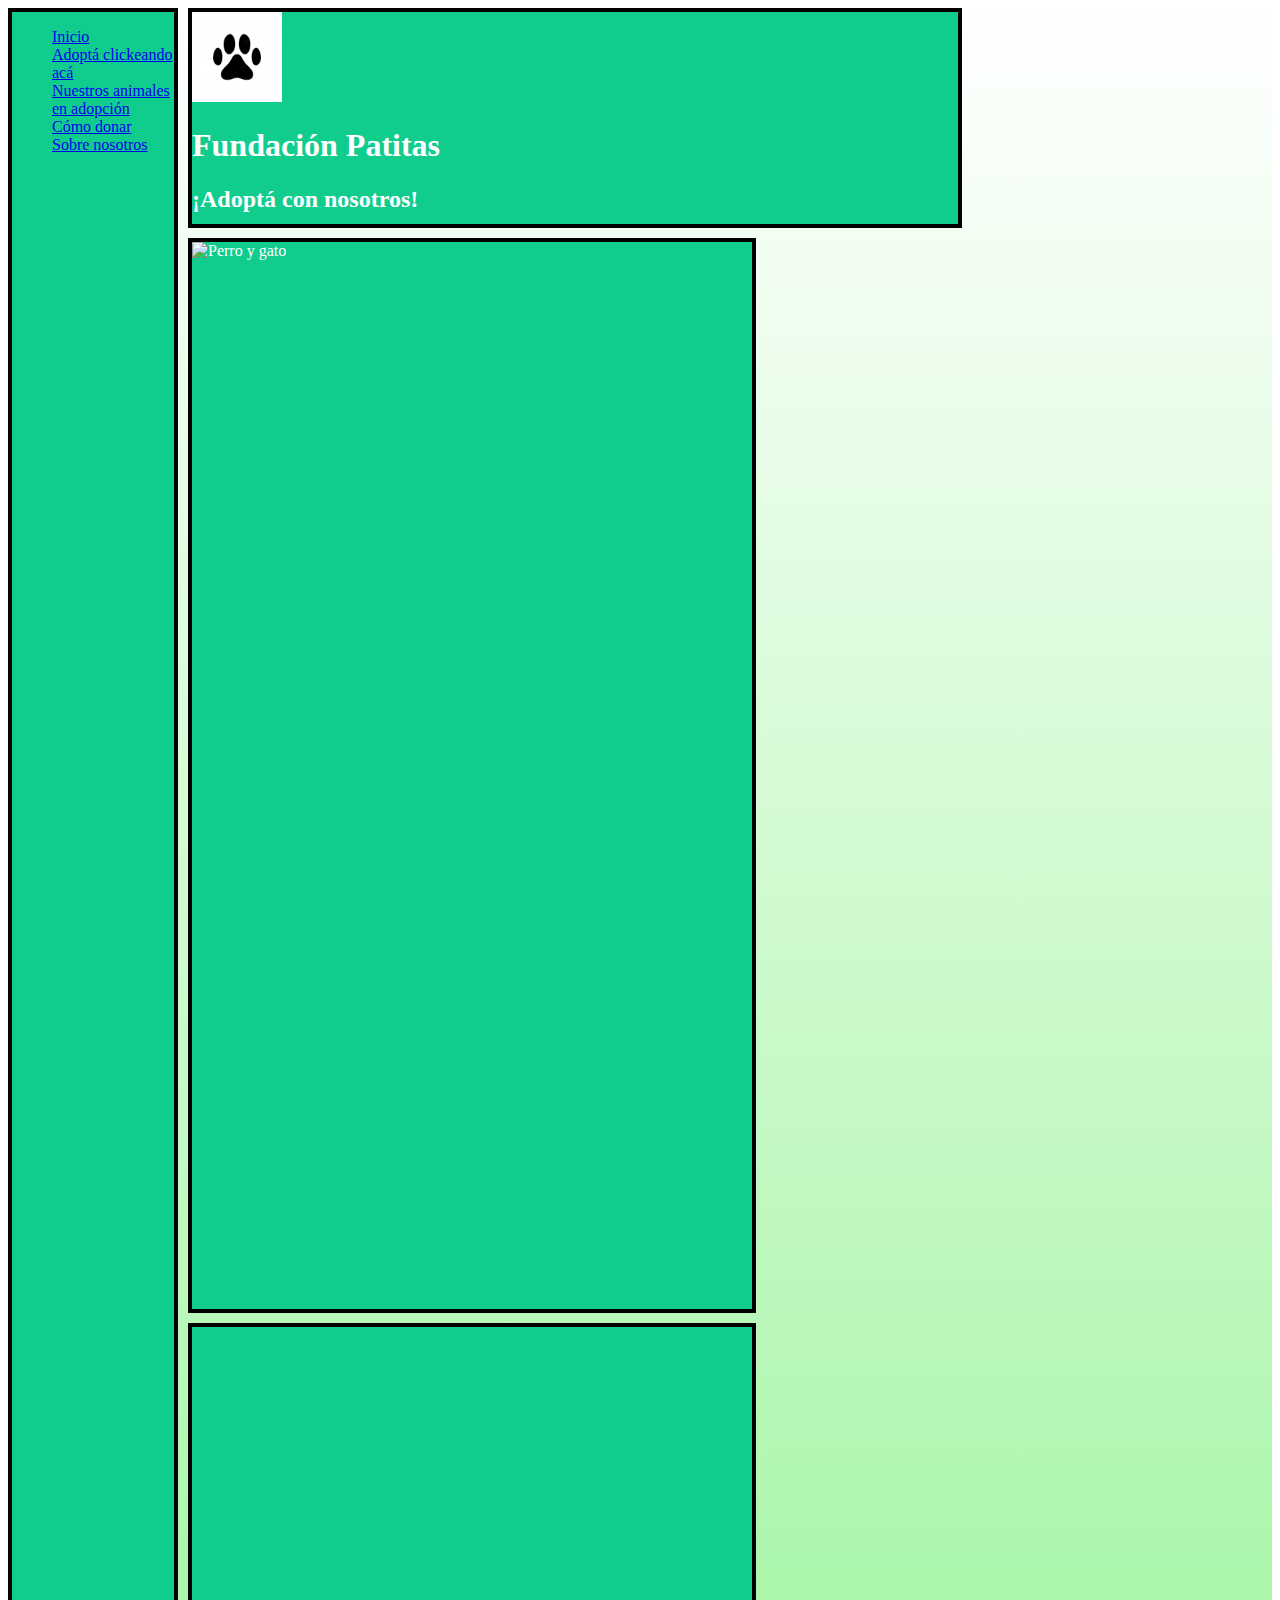
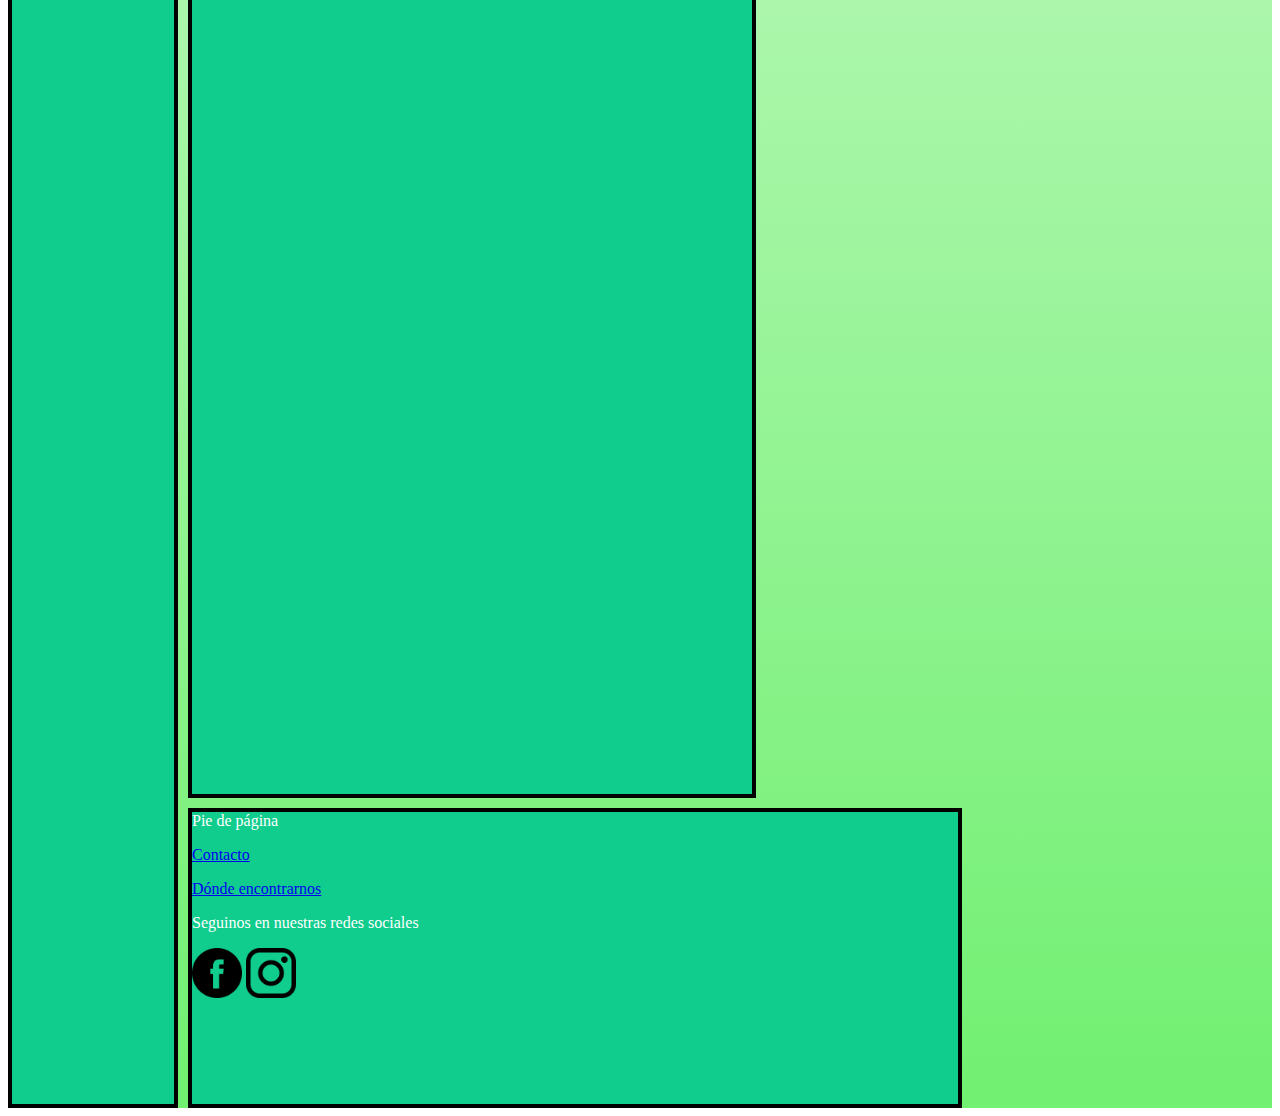
==== index.html @ c86959b0 "cambie el nombre del archivo principal a index" ====
<!DOCTYPE html>
<html lang="en">
<head>
    <link rel="stylesheet" href="style-dos.css">
    <meta name="viewport" content="width-device-width" initial-scale="1.0"/>
    <meta charset="UTF-8">
    <meta http-equiv="X-UA-Compatible" content="IE=edge">
    <meta name="viewport" content="width=device-width, initial-scale=1.0">
    <title>Fundación Patitas</title>
</head>
<!--TÍTULO-->
<body>
<!--PRINCIPAL -->
    <div id="grilla">
        <header class="border"> 
            <img height="90px" width="90px" alt="Pata" title="Pata" src="./pata de gato.jpg">
            <h1>Fundación Patitas</h1>
            <h2>¡Adoptá con nosotros!</h2>
        </header>
        <section id="productos" class="border" class="forma"><img class="gatoperro" src="https://p.kindpng.com/picc/s/214-2140447_transparent-dog-and-cat-png-dog-cat-and.png" alt="Perro y gato">
        </section>
        
        <section id="servicios" class="border"> 
        <iframe width="560" height="315" src="https://www.youtube.com/embed/J9A4qiN4Bz4" title="YouTube video player" frameborder="0" allow="accelerometer; autoplay; clipboard-write; encrypted-media; gyroscope; picture-in-picture" allowfullscreen>"frameborder="10"></iframe>
    </section>
        <nav class="border">
            <ul class="sidebar">
                <li><a href="Página web.html">Inicio</a></li>
                <li><a href="adopta.html">Adoptá clickeando acá</a></li>
                <li><a href="animales.html">Nuestros animales en adopción</a></li>
                <li><a href="donar.html">Cómo donar</a></li>
                <li><a href="sobre-nosotros.html">Sobre nosotros</a></li>
        </nav>
                         <!-- PIE DE PÁGINA --> 
        <footer class="border">Pie de página
            <nav class="piedepagina">
                <p><a href="contacto.html">Contacto</a></p>
                <p><a href="donde-encontrarnos.html"> Dónde encontrarnos</a></p>
                <p class="seguinos"> Seguinos en nuestras redes sociales</p>
                <img class="face" src="./facebook.png" alt="Facebook logo"> <img class="insta" src="./instagram png.png" alt="Instagram logo">
            </nav>
        </footer>
      </div>
   
</body>
</html>
---- style-dos.css ----
/* DESKTOP */
#grilla { display: grid; }
    
    @media screen and (min-width: 1024x) {
    
#grilla {
    grid-template-columns: repeat(3, 1fr);
    }   
        /* FIN DE DESKTOP */
} 
     
            /* TABLET */
#grilla { display: grid; }
        
    @media screen and (min-width: 768px) {
    
#grilla {
    grid-template-columns: repeat(4, 1fr);
    }   
        /* FIN DE TABLET */
}
                /* GRID */
#grilla{
    display: grid;
    grid-template-areas:
    "nav header header"
    "nav productos publicidad"
    "nav servicios publicidad"
    "nav footer footer";
    color: white;
    font-style: bold;
    grid-template-columns: 170px 3fr 3fr 300px;
    grid-template-rows: 220px 3fr 3fr 300px;
    grid-row-gap: 10px;
    grid-column-gap: 10px;
    height: 300vh;
    margin: 0;
    }
    
    .border{
    border: 4px solid black;
    background-color: rgb(16, 204, 141);
    }
    header{
    grid-area: header;
    }
    
    footer{
    grid-area: footer;
    }
    section#productos{
    grid-area: productos;
    }
    
    section#servicios{
    grid-area: servicios;
    }
    nav{
    grid-area: nav;
    }
    .sidebar{
        text-decoration: none;
        color: white;
        font-style: bold;
        list-style: none;  
    }
    aside{
    grid-area: publicidad;
    
}
            /* FIN DE GRID */
#grilla{
    background-image: linear-gradient(to bottom, white, rgb(113, 240, 113));
}

.face{
    max-width: 50px;
    max-height: 50px;
}

.insta{
    max-width: 50px;
    max-height: 50px;
}

.principal-adoptar{
    background-color: rgb(16, 204, 141);
    color: white;
}
#nuestros-animales img{
    max-width: 250px;
    min-width: 250px;
}
.principal-contacto{
    margin: 20px;
    background-color: rgb(16, 204, 141);
    color: white;
}
.principal-donar{
    margin: 20px;
    background-color: rgb(16, 204, 141);
    color: white;
}
.dona{
    justify-content: center;
    font-style: italic;
}
.principal-nosotros{
    margin: 20px;
    background-color: rgb(16, 204, 141);
    color: white;
}
.principal-nosotros-dos{
    margin: 20px;
    background-color: rgb(16, 204, 141);
    color: white;
}
#personas img{
    max-width: 200px;
    min-width: 200px;
}
.principal-donde{
    margin: 20px;
    background-color: rgb(16, 204, 141);
    color: white;
}
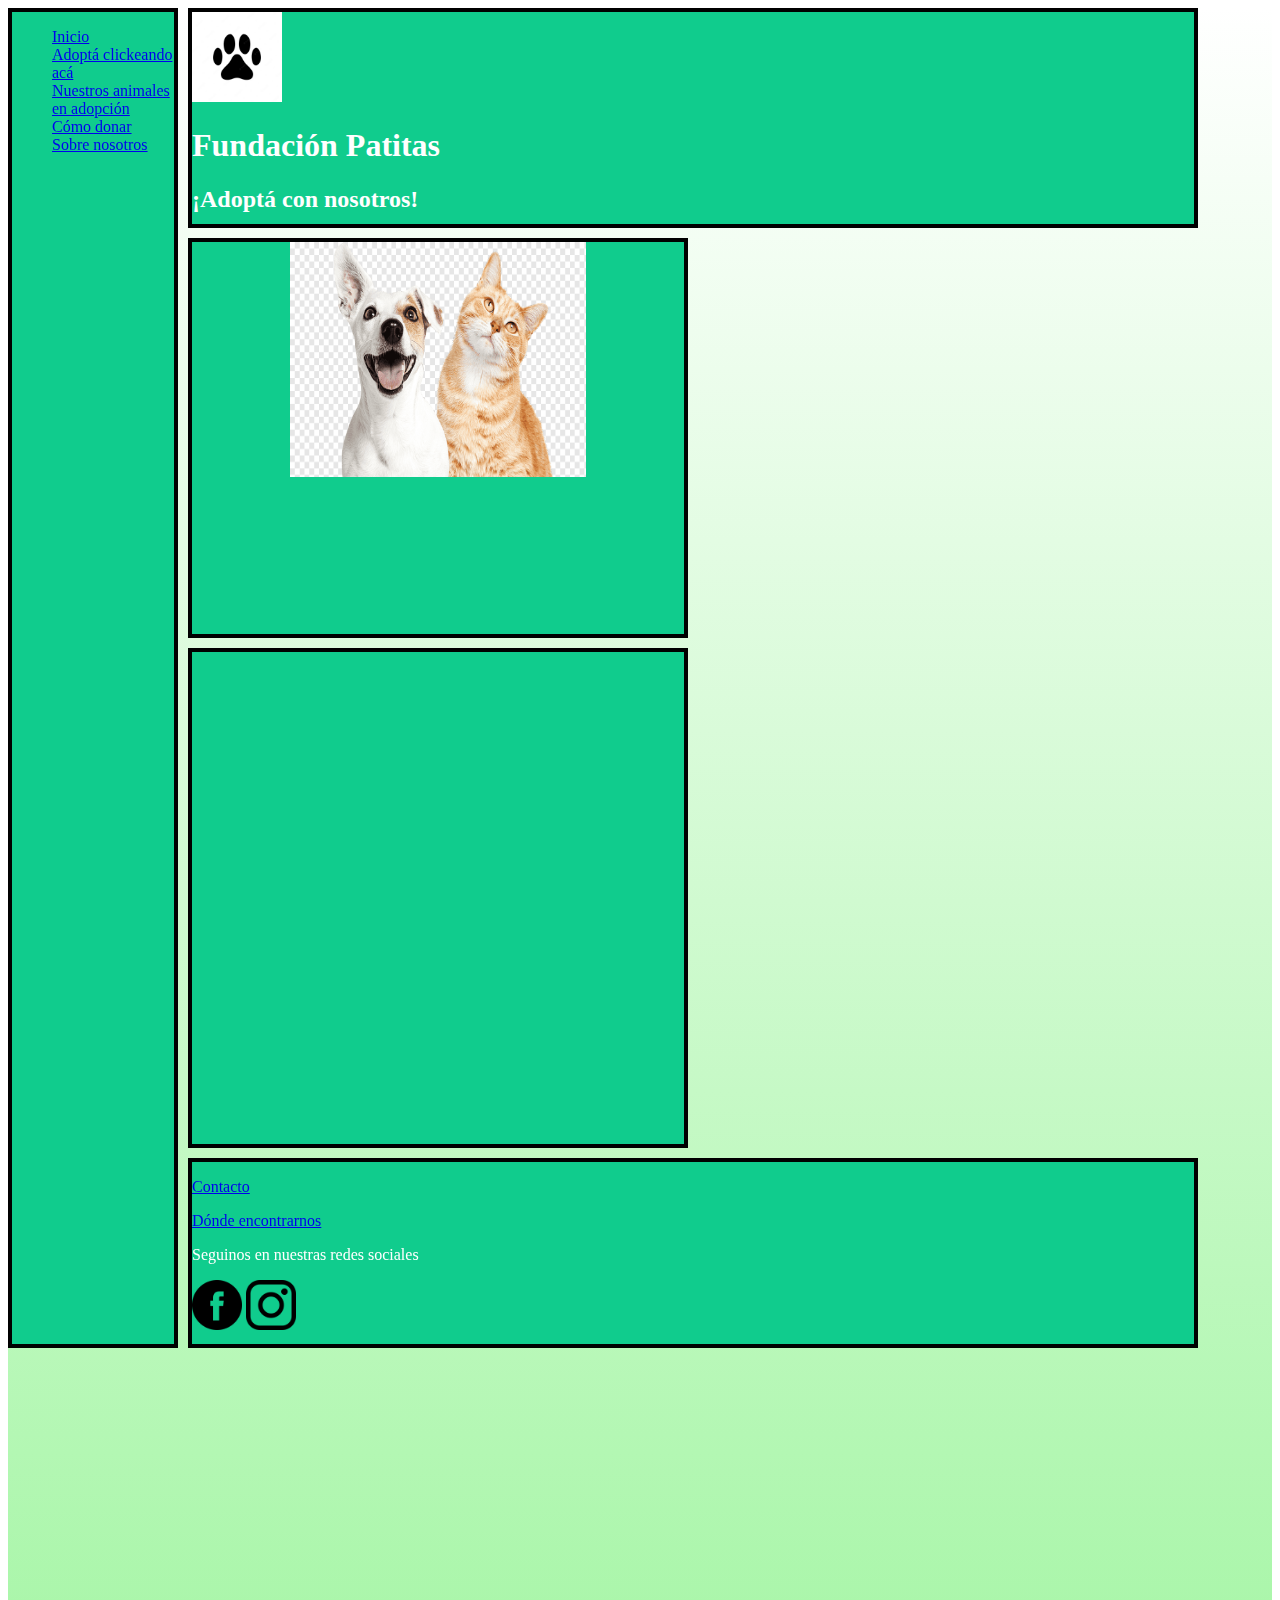
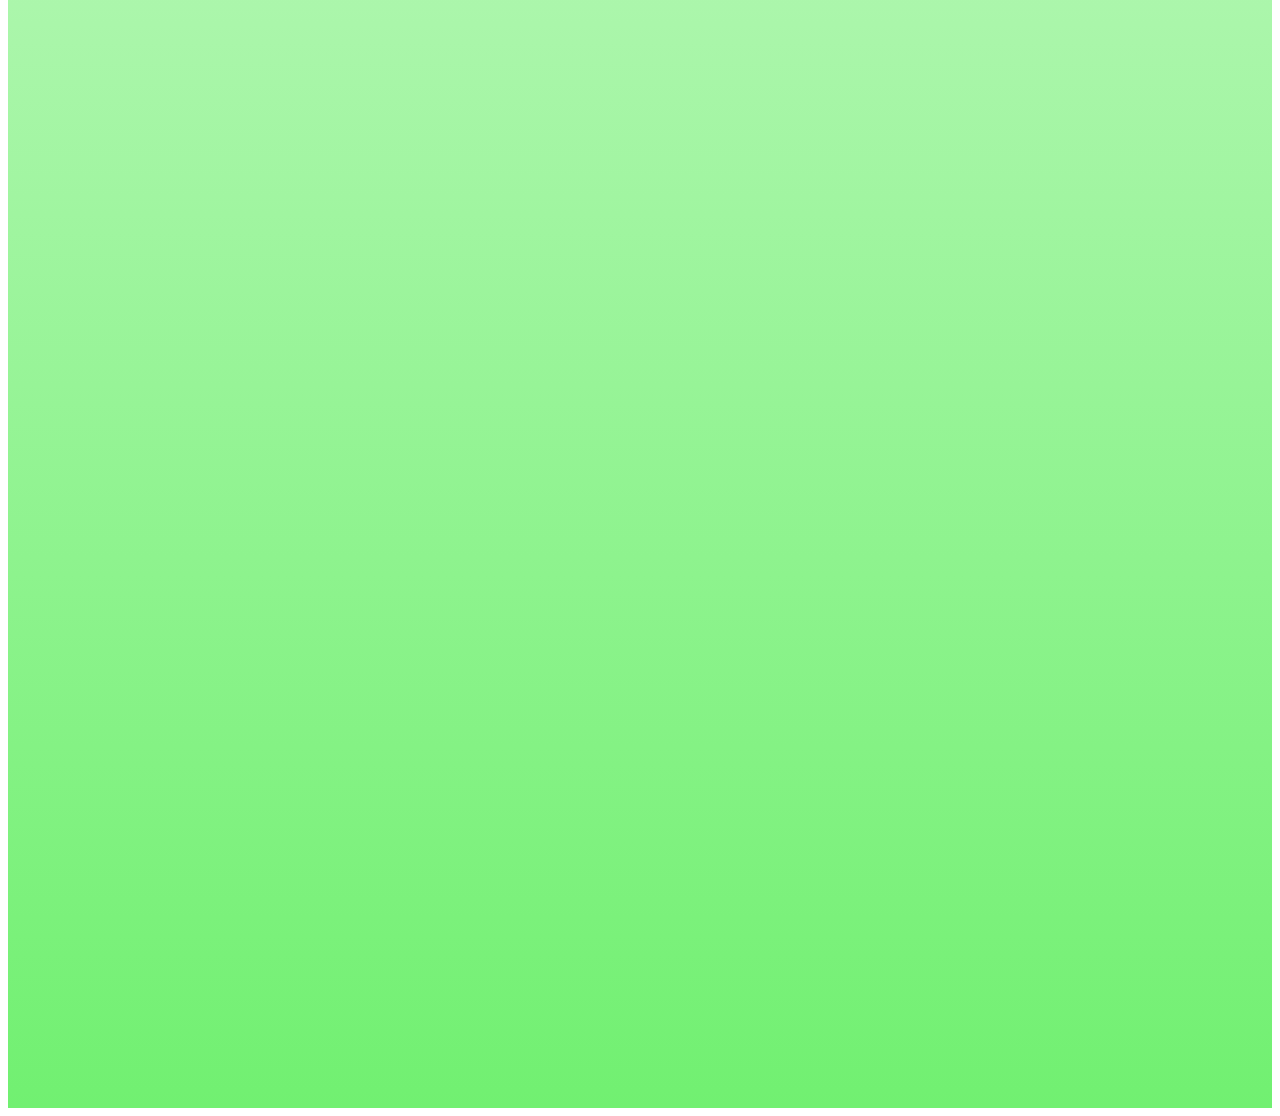
==== commit 05aa3040: "Cambié la imagen del gato y el perro" ====
--- a/index.html
+++ b/index.html
@@ -8,16 +8,17 @@
     <meta name="viewport" content="width=device-width, initial-scale=1.0">
     <title>Fundación Patitas</title>
 </head>
-<!--TÍTULO-->
+
 <body>
-<!--PRINCIPAL -->
+                        <!-- TÍTULO -->
     <div id="grilla">
         <header class="border"> 
             <img height="90px" width="90px" alt="Pata" title="Pata" src="./pata de gato.jpg">
             <h1>Fundación Patitas</h1>
             <h2>¡Adoptá con nosotros!</h2>
         </header>
-        <section id="productos" class="border" class="forma"><img class="gatoperro" src="https://p.kindpng.com/picc/s/214-2140447_transparent-dog-and-cat-png-dog-cat-and.png" alt="Perro y gato">
+                        <!-- PRINCIPAL -->
+        <section id="productos" class="border"><img  class="gatoperro" src="./gatoyperro.png" alt="Perro y gato">
         </section>
         
         <section id="servicios" class="border"> 
@@ -32,7 +33,7 @@
                 <li><a href="sobre-nosotros.html">Sobre nosotros</a></li>
         </nav>
                          <!-- PIE DE PÁGINA --> 
-        <footer class="border">Pie de página
+        <footer class="border">
             <nav class="piedepagina">
                 <p><a href="contacto.html">Contacto</a></p>
                 <p><a href="donde-encontrarnos.html"> Dónde encontrarnos</a></p>
@@ -40,7 +41,6 @@
                 <img class="face" src="./facebook.png" alt="Facebook logo"> <img class="insta" src="./instagram png.png" alt="Instagram logo">
             </nav>
         </footer>
-      </div>
-   
+    </div>
 </body>
 </html>--- a/style-dos.css
+++ b/style-dos.css
@@ -1,7 +1,7 @@
         /* DESKTOP */
 #grilla { display: grid; }
     
-    @media screen and (min-width: 1024x) {
+    @media screen and (min-width: 1024px) {
     
 #grilla {
     grid-template-columns: repeat(3, 1fr);
@@ -29,18 +29,20 @@
     "nav footer footer";
     color: white;
     font-style: bold;
-    grid-template-columns: 170px 3fr 3fr 300px;
-    grid-template-rows: 220px 3fr 3fr 300px;
+    grid-template-columns: 170px 500px 500px 300px;
+    grid-template-rows: 220px 400px 500px 190px;
     grid-row-gap: 10px;
     grid-column-gap: 10px;
     height: 300vh;
     margin: 0;
     }
+                /* FIN DE GRID */
     
     .border{
     border: 4px solid black;
     background-color: rgb(16, 204, 141);
     }
+
     header{
     grid-area: header;
     }
@@ -48,6 +50,7 @@
     footer{
     grid-area: footer;
     }
+
     section#productos{
     grid-area: productos;
     }
@@ -72,7 +75,13 @@
 #grilla{
     background-image: linear-gradient(to bottom, white, rgb(113, 240, 113));
 }
-
+            /* IMAGENES */
+.gatoperro{
+    display: block;
+    width: 60%;
+    height: 60%;
+    margin: auto;
+}
 .face{
     max-width: 50px;
     max-height: 50px;
@@ -82,7 +91,7 @@
     max-width: 50px;
     max-height: 50px;
 }
-
+            /* FIN DE IMAGENES */
 .principal-adoptar{
     background-color: rgb(16, 204, 141);
     color: white;
